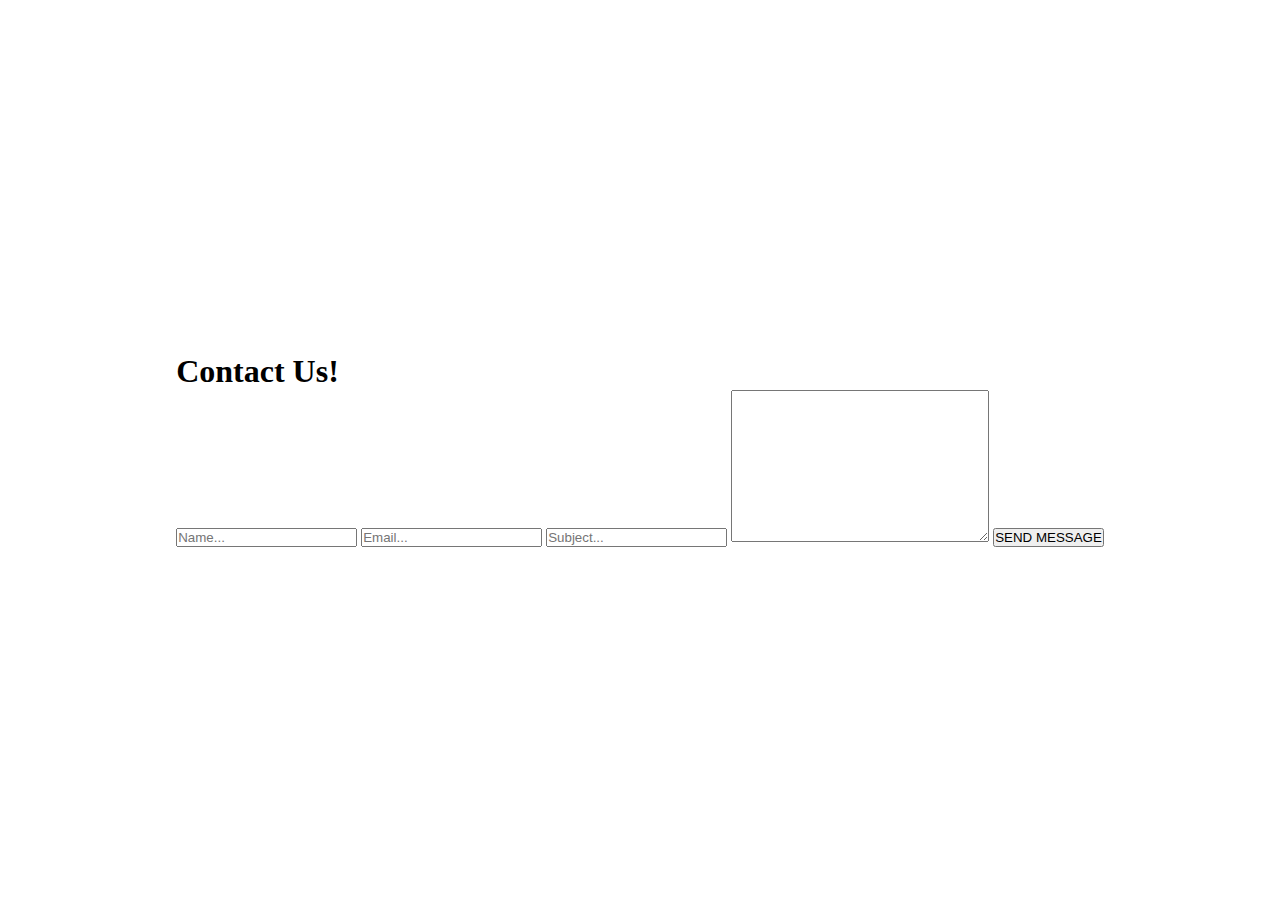
==== 3/index.html @ 32d9cfa2 "Adding HTML Elements Form 3" ====
<!DOCTYPE html>
<html lang="en">

<head>
    <meta charset="UTF-8">
    <meta http-equiv="X-UA-Compatible" content="IE=edge">
    <meta name="viewport" content="width=device-width, initial-scale=1.0">
    <link rel="stylesheet" href="./styles.css">
    <title>Document</title>
</head>

<body>
    <div class="container">
        <div class="headerBox">
            <h1>Contact Us!</h1>
        </div>
        <input type="text" placeholder="Name..." class="inputFields">
        <input type="text" placeholder="Email..." class="inputsFields">
        <input type="text" placeholder="Subject..." class="inputsFields">
        <textarea name="messageBox" id="messageBox" cols="30" rows="10" class="inputsFields"></textarea>
        <button type="submit"> SEND MESSAGE</button>
    </div>

    <script src="./script.js"></script>
</body>

</html>
---- 3/styles.css ----
* {
    margin: 0;
    padding: 0;
    box-sizing: border-box;
    outline: none;
}

body,
html {
    width: 100%;
    height: 100%;
    display: flex;
    justify-content: center;
    align-items: center;
}
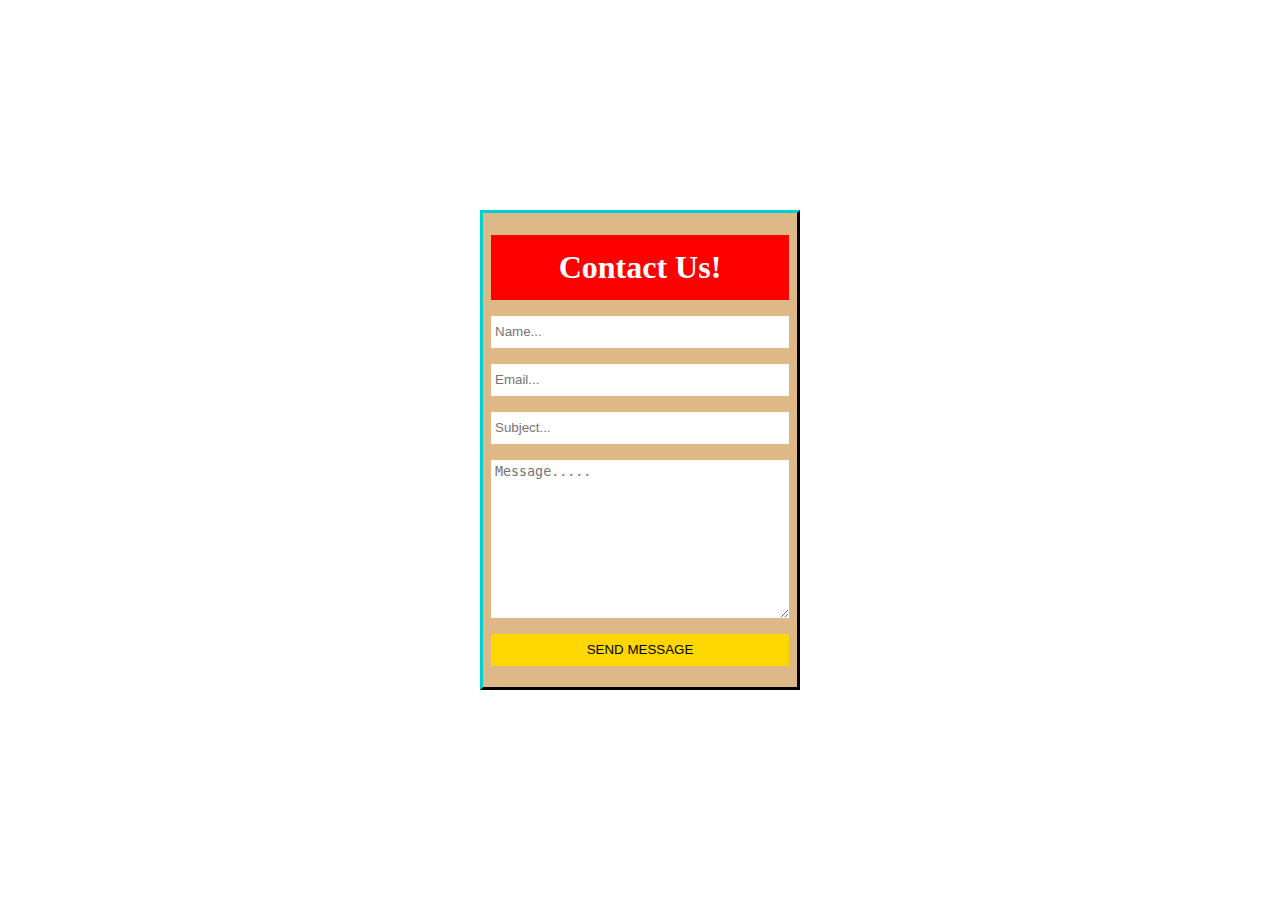
==== commit 8abe3f06: "Adding Styles Form 3" ====
--- a/3/index.html
+++ b/3/index.html
@@ -15,9 +15,9 @@
             <h1>Contact Us!</h1>
         </div>
         <input type="text" placeholder="Name..." class="inputFields">
-        <input type="text" placeholder="Email..." class="inputsFields">
-        <input type="text" placeholder="Subject..." class="inputsFields">
-        <textarea name="messageBox" id="messageBox" cols="30" rows="10" class="inputsFields"></textarea>
+        <input type="email" placeholder="Email..." class="inputFields" id="emailBox">
+        <input type="text" placeholder="Subject..." class="inputFields">
+        <textarea name="messageBox" id="messageBox" cols="30" rows="10" placeholder="Message....."></textarea>
         <button type="submit"> SEND MESSAGE</button>
     </div>
 
--- a/3/styles.css
+++ b/3/styles.css
@@ -3,6 +3,7 @@
     padding: 0;
     box-sizing: border-box;
     outline: none;
+    border: none;
 }
 
 body,
@@ -12,4 +13,51 @@
     display: flex;
     justify-content: center;
     align-items: center;
+}
+
+.container {
+    display: flex;
+    flex-direction: column;
+    justify-content: center;
+    align-items: center;
+    width: 20rem;
+    height: 30rem;
+    background-color: burlywood;
+    padding: 0.5rem;
+    border-bottom: 3px solid black;
+    border-right: 3px solid black;
+    border-top: 3px solid darkturquoise;
+    border-left: 3px solid darkturquoise;
+    gap: 1rem;
+}
+
+.headerBox {
+    display: flex;
+    justify-content: center;
+    padding: 14px 16px;
+    width: 100%;
+    background-color: red;
+    color: white;
+}
+
+.inputFields {
+    width: 100%;
+    height: 2rem;
+    padding: 4px;
+}
+
+#messageBox {
+    width: 100%;
+    padding: 4px;
+}
+
+button {
+    width: 100%;
+    height: 2rem;
+    background-color: gold;
+}
+
+button:hover {
+    background-color: goldenrod;
+    cursor: pointer;
 }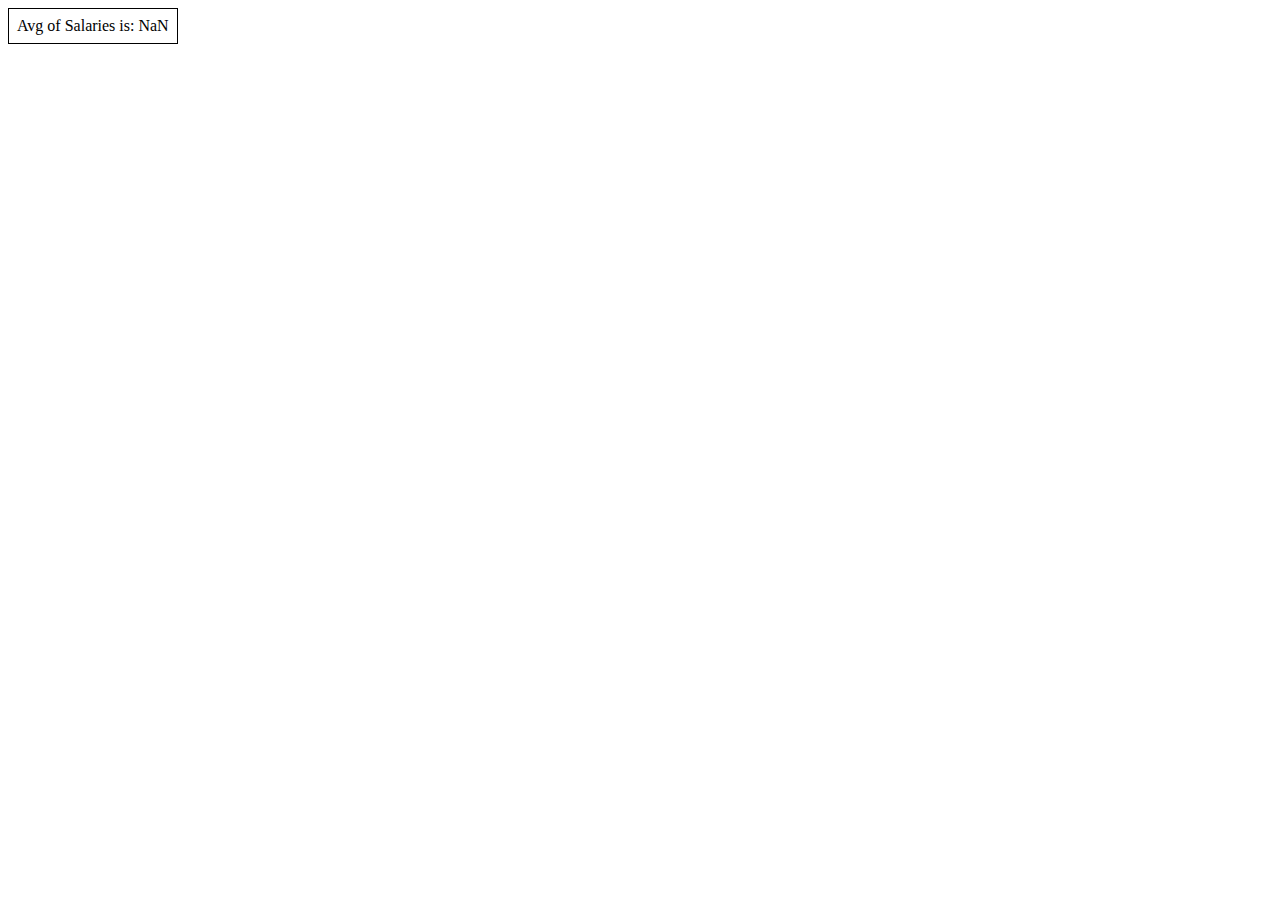
==== commit 957c7f58: "Add Cw9" ====
--- a/3/index.html
+++ b/3/index.html
@@ -1,27 +1,15 @@
 <!DOCTYPE html>
 <html lang="en">
-
 <head>
     <meta charset="UTF-8">
     <meta http-equiv="X-UA-Compatible" content="IE=edge">
     <meta name="viewport" content="width=device-width, initial-scale=1.0">
-    <link rel="stylesheet" href="./styles.css">
     <title>Document</title>
+    <link rel="stylesheet" href="./assets/styles/style.css">
 </head>
-
 <body>
-    <div class="container">
-        <div class="headerBox">
-            <h1>Contact Us!</h1>
-        </div>
-        <input type="text" placeholder="Name..." class="inputFields">
-        <input type="email" placeholder="Email..." class="inputFields" id="emailBox">
-        <input type="text" placeholder="Subject..." class="inputFields">
-        <textarea name="messageBox" id="messageBox" cols="30" rows="10" placeholder="Message....."></textarea>
-        <button type="submit"> SEND MESSAGE</button>
-    </div>
-
-    <script src="./script.js"></script>
+    <table>
+    </table>
+    <script src="./assets/scripts/script.js"></script>
 </body>
-
 </html>--- a/3/assets/styles/style.css
+++ b/3/assets/styles/style.css
@@ -0,0 +1,7 @@
+table,tr,td {
+    border: 1px solid black;
+    border-collapse: collapse;
+}
+td {
+    padding: 0.5rem;
+}